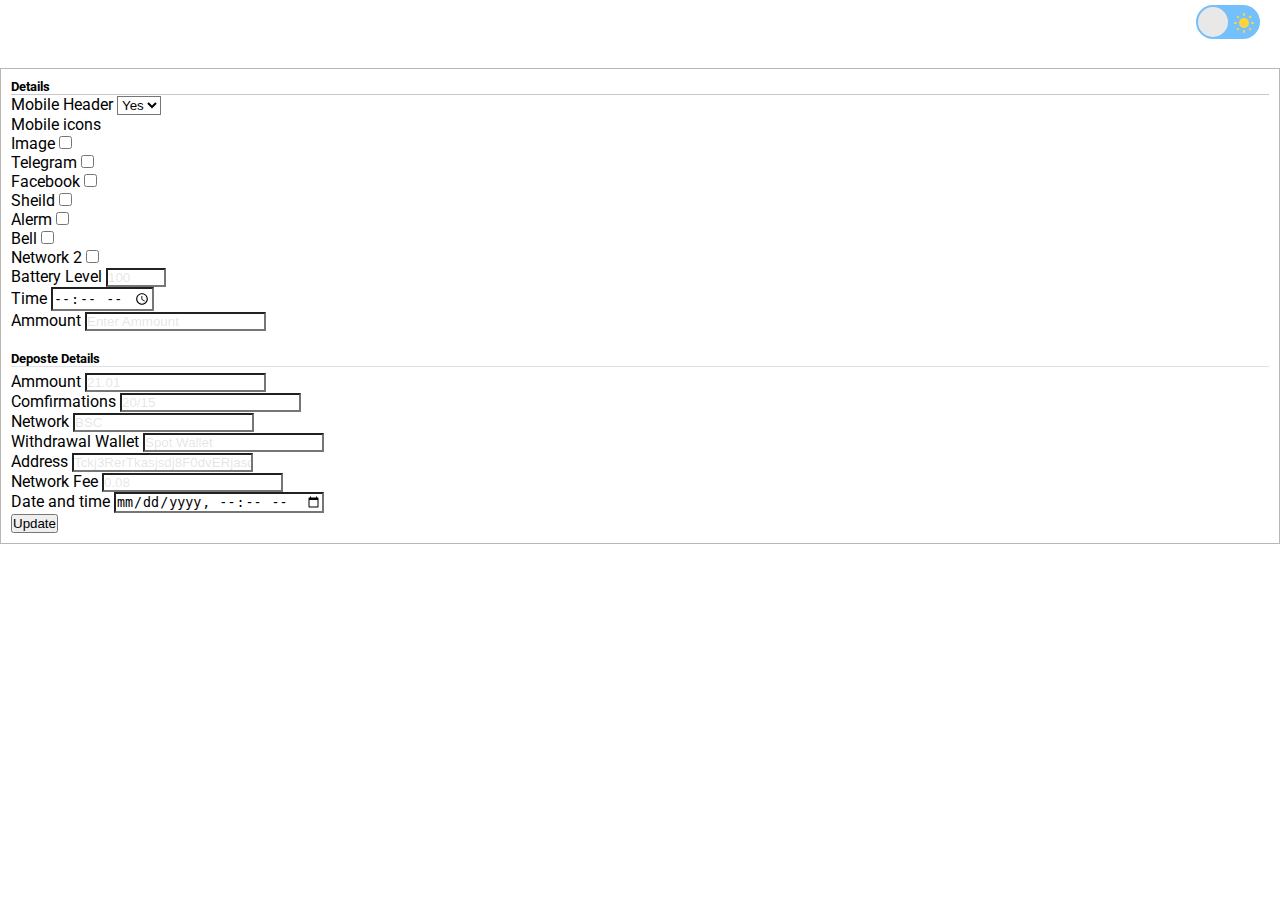
==== index.html @ 7aef1e12 "Withdraw push" ====
<!doctype html>
<html lang="en">
  <head>
    <meta charset="utf-8">
    <meta name="viewport" content="width=device-width, initial-scale=1">
    <!-- title  -->
    <title>Withdraw Details</title>

    <!-- Bootstrap 5.3 -->
    <link href="https://cdn.jsdelivr.net/npm/bootstrap@5.3.0/dist/css/bootstrap.min.css" rel="stylesheet" integrity="sha384-9ndCyUaIbzAi2FUVXJi0CjmCapSmO7SnpJef0486qhLnuZ2cdeRhO02iuK6FUUVM" crossorigin="anonymous">

    <!-- google fonts  -->
    <link rel="preconnect" href="https://fonts.googleapis.com">
    <link rel="preconnect" href="https://fonts.gstatic.com" crossorigin>
    <link href="https://fonts.googleapis.com/css2?family=Roboto:wght@300;400;500;700&display=swap" rel="stylesheet">

    <!-- fontawsome cdn  -->
    <link rel="stylesheet" href="https://cdnjs.cloudflare.com/ajax/libs/font-awesome/6.4.0/css/all.min.css">
    <!-- owl carousel  -->
    <link rel="stylesheet" href="css/owl.carousel.min.css">
    <link rel="stylesheet" href="css/owl.theme.default.min.css">

    <!-- style css  -->
    <link rel="stylesheet" href="css/styles.css">

  </head>
  <body class="white_preview">
    
    <div class="mode_switcher">
        <label class="switch">
            <span class="sun"><svg xmlns="http://www.w3.org/2000/svg" viewBox="0 0 24 24"><g fill="#ffd43b"><circle r="5" cy="12" cx="12"></circle><path d="m21 13h-1a1 1 0 0 1 0-2h1a1 1 0 0 1 0 2zm-17 0h-1a1 1 0 0 1 0-2h1a1 1 0 0 1 0 2zm13.66-5.66a1 1 0 0 1 -.66-.29 1 1 0 0 1 0-1.41l.71-.71a1 1 0 1 1 1.41 1.41l-.71.71a1 1 0 0 1 -.75.29zm-12.02 12.02a1 1 0 0 1 -.71-.29 1 1 0 0 1 0-1.41l.71-.66a1 1 0 0 1 1.41 1.41l-.71.71a1 1 0 0 1 -.7.24zm6.36-14.36a1 1 0 0 1 -1-1v-1a1 1 0 0 1 2 0v1a1 1 0 0 1 -1 1zm0 17a1 1 0 0 1 -1-1v-1a1 1 0 0 1 2 0v1a1 1 0 0 1 -1 1zm-5.66-14.66a1 1 0 0 1 -.7-.29l-.71-.71a1 1 0 0 1 1.41-1.41l.71.71a1 1 0 0 1 0 1.41 1 1 0 0 1 -.71.29zm12.02 12.02a1 1 0 0 1 -.7-.29l-.66-.71a1 1 0 0 1 1.36-1.36l.71.71a1 1 0 0 1 0 1.41 1 1 0 0 1 -.71.24z"></path></g></svg></span>
            <span class="moon"><svg xmlns="http://www.w3.org/2000/svg" viewBox="0 0 384 512"><path d="m223.5 32c-123.5 0-223.5 100.3-223.5 224s100 224 223.5 224c60.6 0 115.5-24.2 155.8-63.4 5-4.9 6.3-12.5 3.1-18.7s-10.1-9.7-17-8.5c-9.8 1.7-19.8 2.6-30.1 2.6-96.9 0-175.5-78.8-175.5-176 0-65.8 36-123.1 89.3-153.3 6.1-3.5 9.2-10.5 7.7-17.3s-7.3-11.9-14.3-12.5c-6.3-.5-12.6-.8-19-.8z"></path></svg></span>   
            <input type="checkbox" id="color_mode"  class="input">
            <!-- <input type="checkbox" name="color_mode" > -->
            <span class="slider"></span>
          </label>
    </div>

    <div class="container-fluid">
        <div class="row justify-content-center">
            <div class="col-md-6">
                <!-- form part start here  -->
                <div class="form_part">
                    <div class="card">
                        <div class="card-header">
                            <h5>Details</h5>
                        </div>
                        <div class="card-body">
                            <form action="screenshortWithdraw.html">
                                    <div class="mb-2">
                                        <label for="">Mobile Header</label>
                                        <select name="" id=""  class="form-control">
                                            <option value="">Yes</option>
                                            <option value="">No</option>
                                        </select>
                                    </div>
                                    <div class="row">
                                        <div class="col-12">
                                            <label >Mobile icons</label>
                                        </div>
                                        <div class="col-12">
                                            <div class="row">
                                                <div class="col-auto d-flex align-items-center ">
                                                    <label for="" class="mt-0 me-1">Image</label>
                                                    <input type="checkbox" name="" id="">
                                                </div>
                                                <div class="col-auto d-flex align-items-center m-1">
                                                    <label for="" class="mt-0 me-1">Telegram</label>
                                                    <input type="checkbox" name="" id="">
                                                </div>
                                                <div class="col-auto d-flex align-items-center m-1">
                                                    <label for="" class="mt-0 me-1">Facebook</label>
                                                    <input type="checkbox" name="" id="">
                                                </div>
                                                <div class="col-auto d-flex align-items-center m-1">
                                                    <label for="" class="mt-0 me-1">Sheild</label>
                                                    <input type="checkbox" name="" id="">
                                                </div>
                                                <div class="col-auto d-flex align-items-center m-1">
                                                    <label for="" class="mt-0 me-1">Alerm</label>
                                                    <input type="checkbox" name="" id="">
                                                </div>
                                                <div class="col-auto d-flex align-items-center m-1">
                                                    <label for="" class="mt-0 me-1">Bell</label>
                                                    <input type="checkbox" name="" id="">
                                                </div>
                                                <div class="col-auto d-flex align-items-center m-1">
                                                    <label for="" class="mt-0 me-1">Network 2</label>
                                                    <input type="checkbox" name="" id="">
                                                </div>
                                            </div>
                                        </div>                                        
                                        <div class="mb-2">
                                            <label for="">Battery Level </label>
                                            <input type="number" name="" placeholder="100" min="1" max="100" class="form-control">
                                        </div>
                                    </div>
                                    <div class="mb-2">
                                        <label for="">Time </label>
                                        <input type="time" name=""  class="form-control">
                                    </div>
                                    <div class="mb-2">
                                        <label for="">Ammount </label>
                                        <input type="number" name="" placeholder="Enter Ammount" class="form-control">
                                    </div>
                                    <div class="border">
                                        <h5>Deposte Details</h5>
                                    </div>
                                    <div class="mb-2">
                                        <label for="">Ammount </label>
                                        <input type="text" name="" placeholder="21.01" class="form-control">
                                    </div>
                                    <div class="mb-2">
                                        <div class="row">
                                            <div class="col-6">
                                                <label for="">Comfirmations </label>
                                                <input type="text" name="" placeholder="20/15" class="form-control">
                                            </div>
                                            <div class="col-6">
                                                <label for="">Network</label>
                                                <input type="text" name="" placeholder="BSC" class="form-control">
                                            </div>
                                        </div>
                                    </div>
                                    <div class="mb-2">
                                        <div class="row">
                                            <div class="col-6">
                                                <label for="">Withdrawal Wallet </label>
                                                <input type="text" name="" placeholder="Spot Wallet" class="form-control">
                                                <!-- <select name="" id="" class="form-control">
                                                    <option value="" disabled selected>Select one </option>
                                                    <option value="">Spot</option>
                                                    <option value="">TDX</option>
                                                </select> -->
                                            </div>
                                            <div class="col-6">
                                                <label for="">Address </label>
                                                <input type="text" name="" placeholder="Tckj3RerTkasjsdj8F0dvERjasd" class="form-control">
                                            </div>
                                        </div>
                                    </div>
                                    <div class="mb-2">
                                        <div class="row">
                                            <div class="col-6">
                                                <label for="">Network Fee </label>
                                                <input type="text" name="" placeholder="0.08" class="form-control">
                                            </div>
                                            <div class="col-6">
                                                <label for="">Date and time </label>
                                                <input type="datetime-local" name="" placeholder="MM/DD/YYYY HH:MM" class="form-control">
                                            </div>
                                        </div>
                                    </div>
                                    <div class="mb-2">
                                    </div>
                                    
                                    <div class="mb-2">
                                       <button type="submit" class="form-control btn btn-success" >  Update</button>
                                    </div>
                            </form>
                        </div>
                    </div>
                </div>
                <!-- form part end here  -->
            </div>
        </div>

    </div>
    



    <script src="https://code.jquery.com/jquery-3.6.0.min.js"></script>
    <script src="https://cdn.jsdelivr.net/npm/bootstrap@5.3.0/dist/js/bootstrap.bundle.min.js" integrity="sha384-geWF76RCwLtnZ8qwWowPQNguL3RmwHVBC9FhGdlKrxdiJJigb/j/68SIy3Te4Bkz" crossorigin="anonymous"></script>
    <script src="https://html2canvas.hertzen.com/dist/html2canvas.min.js"></script>
    <script src="js/themeswicher.js"></script>
   
  </body>
</html>
---- css/styles.css ----
/* top bar part start here  */
.top_bar{
    display: flex;
    justify-content: center;
    align-items: center;
}
.time_icon{    
    display: flex;            
    justify-content: center;            
    align-items: center;
}
.time_icon span{        
    font-size: 12px;                
    font-weight: 400;                
    margin-top: 3px;
}
.net_battery{
    display: flex;
    justify-content: center;
    align-items: center;
}
.wifi{

}
.wifi_main img{
    width: 12px;
}
.clock_black{
    display: block;
}
.clock_black{
    display: block;
}
.wifi_main i{
        
    font-size: 12px;
        
    margin-left: 4px;
        }
.wifi_signal{

}
.wifi_signal i{

}
.signal_bars{

}
.signal_main{

}
.signal_main i{

    font-size: 12px;
        
    margin-left: 3px;
}
.signal_main i span{

}
.signal_signal{

}
.signal_signal i{

}
.battery_main{

display: flex;

justify-content: center;

align-items: center;
}
.battery_main i{

font-size: 17px;

margin-left: 5px;

position: relative;

margin-top: 6px;
}
.battery_main i span{

position: absolute;

left: 3px;

top: 33%;

background: #000000ab;

height: 29%;

width: 60%;
}
/* topbar part end here  */













*{
    margin: 0;
    padding: 0;
}
body{
    font-family: 'Roboto', sans-serif;
    background-color: #fff;
}

/* top title and back button  */
.title_back{

margin-top: 10px;
}
.arrow_back{

color: #000;
}
.arrow_back a{

}
.arrow_back a i{

color: #00000075;
}
.title{

}
.title h4{    
    font-size: 14px;            
    margin: 0px;            
    margin-top: 5px;
}
.download_btn{
}
.download_btn a{
    position: relative;
    border-top: 2px solid #00000063;
    border-bottom: 2px solid #00000063;
}
.download_btn a::after{
    content: '';
    position: absolute;
    border-left: 2px solid #00000063;
    border-right: 2px solid #00000063;
    height: 24%;
    width: 100%;
    left: 0px;
    bottom: 0px;
}
.download_btn a::before{
    content: '';
    position: absolute;
    border-left: 2px solid #00000063;
    border-right: 2px solid #00000063;
    height: 45%;
    width: 100%;
    left: 0px;
    top: 0px;
}
.download_btn a i{        
    padding: 7px 4px;        
    color: #00000063;        
    font-size: 12px;
}
/* top title and back button end  */

/* status part start here  */
.status{

margin: 20px 0px;
}
.status h4{    
    font-size: 12px;            
    text-transform: capitalize;            
    font-weight: 400;            
    color: #0009;
}
.status h1{    
    text-transform: uppercase;            
    font-size: 20px;
}
.status h3{
            
    font-size: 13px;
            
    margin: 10px 0px;
            
    color: #47aa88;
}
.status h3 i{

}
.status h1 span{

font-size: 14px;
}
.status p{

font-weight: 400;

font-size: 11px;

color: #a2a2a0;

margin: 0px;

margin-top: 10px;
}
.status a{

text-decoration: none;

font-size: 12px;

color: #cca823;
}

/* status part end here  */

/* details part start here  */
.details{

background: #f5f5f5;

padding: 10px 0px;
}
.details ul{

padding: 0px;
}
.btn_address{
    
padding: 0;
    
margin: 0;
    
color: #efb83b !important;
    
text-transform: capitalize;
    
font-size: 12px;
}
.btn_address:active{
    border: none;
}
.details ul li{

display: flex;

list-style: none;

justify-content: space-between;

margin: 10px 0px;

align-items: center;
}
.details ul li h4{

font-size: 12px;

font-weight: 400;

color: #0000008a;
}
.details ul li h3{

margin-right: auto;

font-size: 10px;

text-align: right;

margin-right: auto;

margin-left: 20px;

/* display: flex; */

/* justify-content: end; */
}
.details ul li h3 button{

}
.btn_copy{
    
padding: 0px;
    
border: none;
    
margin-left: 5px;
    
display: flex;
    
justify-content: center;
    
align-items: center;
    
color: #0000007d;
}
.btn_copy i{

}

.details ul li h3 span{

}
.btn:focus{
    outline: none;
    box-shadow: none;
}
/* details part end here  */


/* sheild part start here  */
.wTow{
    padding: 10px;
    border-radius: 5px;
    box-shadow: 3px 3px 5px 3px #00000038;
    margin-top: 20px;
}
.wTow img{

}
.wTow p{
    font-size: 10px;
    margin: 0;
}
.wTow a{
    
}
.wTow a i{

color: #000;
}
/* sheild part end here  */

   /* help part start here  */
   .help{
    
    margin: 20px 0px;
    
    text-align: center;
    }
    .help a{
    
font-size: 14px;
    
text-decoration: none;
    
font-weight: 400;
    
color: #f6c531;
    }
    .help a i{
    
    margin-right: 10px;
    
    color: #00000091;
    }
    /* help part end here  */

    .bt_light{
        display: none;
        width: 12px;
    }
    .bt_dark{
        display: block;
        width: 12px;
    }
    .Withdraw_part{
        width: 425px;
        margin: auto;
        /* border: 1px solid #fff; */
        border-radius: 20px;
        padding: 20px;
        margin-top: 20px;
    }


    
/* form part start here  */
.dark_preview .form_part{
    margin-top: 68px;
}
.dark_preview .form_part .card{
    background: transparent;
    border: 1px solid #999393ad;
    padding: 10px;
    height: 100%;
}
.dark_preview .form_part .card-body{

}
.dark_preview .card-body form{

}
.dark_preview .card-body form label{

color: #fff;

margin-top: 10px;
}
.dark_preview .card-header{

border-bottom: 1px solid #ccc8c8;

background: transparent;
}
.dark_preview .card-header h5{color: #fff;}
.dark_preview .card-body form input{

border-radius: 0;

background: transparent;

color: #fff;
}
.dark_preview .card-body form input::placeholder{
color: #a2a0a047;
}
.dark_preview .card-body form input:focus{background: transparent;color: #fff;outline: none;box-shadow: none;border: 1px solid #00000054;}
.dark_preview  .card-body form select{

background: transparent;

color: #fff;

border-radius: 0;
}
.dark_preview  .card-body select option{background-color: #1f263042;border-radius: 0;}
.dark_preview  .card-body form select::placeholder{
background-color: transparent;
color: #fff;
}
.dark_preview  .card-body form select:focus{
    box-shadow: none;
    border: 1px solid #fff;
    color: #fff;
    background-color: transparent;
}
    /* form part end here  */
    

    /* responsive buttons  */
    
.responsive_btns{
    text-align: center;
    padding: 10px 0px;
    border-bottom: 1px solid #15151530;
    padding-bottom: 10px;
  }
  .responsive_btns button{
    border: 1px solid #000;
    margin: 0px 5px;
    background: #6c757d;
    border-radius: 15px;
    padding: 0px 5px;
    color: #fff;
    border: none;
    box-shadow: 2px 3px 8px 3px #54505066;
    transition: .4s all ease-in-out;
  }
  .responsive_btns button:hover{
    background: #4e5458;
  }
  .btn_screenshort{
    box-shadow: 2px 3px 8px 3px #54505066;
    margin: 0px 5px;
  }


    /* switch button here  */
    
    .mode_switcher{
    
    position: fixed;
    
    top: 5px;
    
    right: 20px;
    }
    .mode_switcher .switch {
    font-size: 17px;
    position: relative;
    display: inline-block;
    width: 64px;
    height: 34px;
    }
    
    .mode_switcher  .switch input {
    opacity: 0;
    width: 0;
    height: 0;
    }
    
    .mode_switcher .slider {
    position: absolute;
    cursor: pointer;
    top: 0;
    left: 0;
    right: 0;
    bottom: 0;
    background-color: #73C0FC;
    transition: .4s;
    border-radius: 30px;
    margin: 0px;
    }
    
    .mode_switcher .slider:before {
    position: absolute;
    content: "";
    height: 30px;
    width: 30px;
    border-radius: 20px;
    left: 2px;
    bottom: 2px;
    z-index: 2;
    background-color: #e8e8e8;
    transition: .4s;
    }
    
    .mode_switcher .sun svg {
    position: absolute;
    top: 6px;
    left: 36px;
    z-index: 1;
    width: 24px;
    height: 24px;
    }
    
    .mode_switcher .moon svg {
    fill: #73C0FC;
    position: absolute;
    top: 5px;
    left: 5px;
    z-index: 1;
    width: 24px;
    height: 24px;
    }
    
    /* .switch:hover */.sun svg {
    animation: rotate 15s linear infinite;
    }
    
    @keyframes rotate {
    
    0% {
      transform: rotate(0);
    }
    
    100% {
      transform: rotate(360deg);
    }
    }
    
    /* .switch:hover */.moon svg {
    animation: tilt 5s linear infinite;
    }
    
    @keyframes tilt {
    
    0% {
      transform: rotate(0deg);
    }
    
    25% {
      transform: rotate(-10deg);
    }
    
    75% {
      transform: rotate(10deg);
    }
    
    100% {
      transform: rotate(0deg);
    }
    }
    
    .mode_switcher  .input:checked + .slider {
    background-color: #183153;
    }
    
    .mode_switcher .input:focus + .slider {
    box-shadow: 0 0 1px #183153;
    }
    
    .mode_switcher .input:checked + .slider:before {
    transform: translateX(30px);
    }
    
    
    

    /* =================================== Dark style ========================================= */
    
*{
    margin: 0;
    padding: 0;
}


.dark_preview{
    font-family: 'Roboto', sans-serif;
    background: #1f2630;
}

.dark_preview::-webkit-scrollbar{
    display: none;
}
/* top bar part start here  */
.dark_preview .top_bar{
    display: flex;
    justify-content: center;
    align-items: center;
}
.dark_preview .time_icon{    
    display: flex;            
    justify-content: center;            
    align-items: center;
}
.dark_preview .time_icon span{
    font-size: 12px;
    font-weight: 400;
    margin-top: 3px;
    color: #fff;
}
.dark_preview .net_battery{
    display: flex;
    justify-content: center;
    align-items: center;
}
.dark_preview .wifi{

color: #ffffffc9;
}
.dark_preview .wifi_main img{
    width: 12px;
}
.dark_preview .clock_black{
    display: none;
}
.dark_preview .clock_white{
    display: block;
}
.dark_preview .wifi_main i{
        
    font-size: 12px;
        
    margin-left: 4px;
        }
.dark_preview .wifi_signal{

}
.dark_preview .wifi_signal i{

}
.dark_preview .signal_bars{

}
.dark_preview .signal_main{

}
.dark_preview .signal_main i{

font-size: 12px;

margin-left: 3px;

color: #ffffffc7;
}
.dark_preview .signal_main i span{

}
.dark_preview .signal_signal{

}
.dark_preview .signal_signal i{

}
.dark_preview .battery_main{

display: flex;

justify-content: center;

align-items: center;
}
.dark_preview .battery_main i{

font-size: 17px;

margin-left: 5px;

position: relative;

margin-top: 6px;

color: #fff;
}
.dark_preview .battery_main i span{

position: absolute;

left: 3px;

top: 33%;

background: #ffffff7a;

height: 29%;

width: 60%;
}
/* topbar part end here  */

/* top title and back button  */
.dark_preview .title_back{

margin-top: 10px;
}
.dark_preview .arrow_back{
}
.dark_preview .arrow_back a{

}
.dark_preview .arrow_back a i{

color: #ffffff85;
}
.dark_preview .title{

}
.dark_preview .title h4{
    font-size: 14px;
    margin: 0px;
    margin-top: 5px;
    color: #fff;
}
.dark_preview .download_btn{
}
.dark_preview .download_btn a{
    position: relative;
    border-top: 2px solid #ffffff7d;
    border-bottom: 2px solid #ffffff85;
}
.dark_preview .download_btn a::after{
    content: '';
    position: absolute;
    border-left: 2px solid #ffffff80;
    border-right: 2px solid #ffffff75;
    height: 24%;
    width: 100%;
    left: 0px;
    bottom: 0px;
}
.dark_preview .download_btn a::before{
    content: '';
    position: absolute;
    border-left: 2px solid #ffffff7a;
    border-right: 2px solid #ffffff75;
    height: 45%;
    width: 100%;
    left: 0px;
    top: 0px;
}
.dark_preview .download_btn a i{
    padding: 7px 4px;
    color: #ffffff9e;
    font-size: 12px;
}
/* top title and back button end  */

/* status part start here  */
.dark_preview .status{

margin: 20px 0px;
}
.dark_preview .status h4{
    font-size: 12px;
    text-transform: capitalize;
    font-weight: 400;
    color: #fff9;
}
.dark_preview .status h1{
    text-transform: uppercase;
    font-size: 20px;
    color: #fff;
}
.dark_preview .status h3{
            
    font-size: 13px;
            
    margin: 10px 0px;
            
    color: #47aa88;
}
.dark_preview .status h3 i{

}
.dark_preview .status h1 span{

font-size: 14px;
}
.dark_preview .status p{

font-weight: 400;

font-size: 11px;

color: #a2a2a0;

margin: 0px;

margin-top: 10px;
}
.dark_preview .status a{

text-decoration: none;

font-size: 12px;

color: #cca823;
}

/* status part end here  */

/* details part start here  */
.dark_preview .details{

background: #1f2630;

padding: 10px 0px;

border-top: 1px solid #adb4bf1a;
}
.dark_preview .details ul{

padding: 0px;
}
.dark_preview .btn_address{
    
padding: 0;
    
margin: 0;
    
color: #efb83b !important;
    
text-transform: capitalize;
    
font-size: 12px;
}
.dark_preview .btn_address:active{
    border: none;
}
.dark_preview .details ul li{

display: flex;

list-style: none;

justify-content: space-between;

margin: 10px 0px;

align-items: center;
}
.dark_preview .details ul li h4{

font-size: 12px;

font-weight: 400;

color: #ffffff8a;
}
.dark_preview .details ul li h3{

margin-right: auto;

font-size: 10px;

text-align: right;

margin-right: auto;

margin-left: 20px;

/* display: flex; */

/* justify-content: end; */

color: #ffffffb5;
}
.dark_preview .details ul li h3 button{

}
.dark_preview .btn_copy{
    
padding: 0px;
    
border: none;
    
margin-left: 5px;
    
display: flex;
    
justify-content: center;
    
align-items: center;
    
color: #0000007d;
}
.dark_preview .btn_copy i{

color: #ffffff91;
}

.dark_preview .details ul li h3 span{

}
.dark_preview .btn:focus{
    outline: none;
    box-shadow: none;
}
/* details part end here  */


/* sheild part start here  */
.dark_preview .wTow{
    padding: 10px;
    border-radius: 5px;
    box-shadow: 3px 3px 5px 3px #00000038;
    margin-top: 20px;
}
.dark_preview .wTow img{

}
.dark_preview .wTow p{
    font-size: 10px;
    margin: 0;
    color: #ffffff8c;
}
.dark_preview .wTow a{
    
}
.dark_preview .wTow a i{

color: #ffffff8a;
}
/* sheild part end here  */

   /* help part start here  */
   .dark_preview .help{
    
    margin: 20px 0px;
    
    text-align: center;
    }
    .dark_preview .help a{
    
font-size: 14px;
    
text-decoration: none;
    
font-weight: 400;
    
color: #f6c531;
}
.dark_preview .help a i{

margin-right: 10px;

color: #00000091;
}
/* help part end here  */
.dark_preview .bt_light{
    display: block;
    width: 12px;
}
.dark_preview .bt_dark{
    display: none;
    width: 12px;
}
.dark_preview .Withdraw_part{
    width: 425px;
    margin: auto;
    border: none;
    border-radius: 0px;
    padding: 20px;
    /* margin-top: 20px; */
    background: #1f2630;
}



    
/* form part start here  */

 .form_part{
    margin-top: 68px;
    }
.form_part .card{
    
    background: transparent;
    
    border: 1px solid #999393ad;
    
    padding: 10px;
    
    height: 100%;
}
 .form_part .card-body{
    
    }
 .card-body form{
    
    }
 .card-body form label{
    
    color: #000;
    
    margin-top: 10px;
    }
 .card-header{
    
    border-bottom: 1px solid #ccc8c8;
    
    background: transparent;
    }
.card-header h5{
    color: #000;
    }
.card-body form input{
    
    border-radius: 0;
    
    background: transparent;
    
    color: #000;
    }
.card-body form input::placeholder{
    color: #a2a0a047;
}
.card-body form input:focus{
    background: transparent;
    color: #000;
    outline: none;
    box-shadow: none;
    border: 1px solid #00000054;
}
 .card-body form select{
    
    background: transparent;
    
    color: #000;
    
    border-radius: 0;
    }
.card-body select option{background-color: #1f263042;border-radius: 0;}
.card-body form select::placeholder{
    background-color: transparent;
    color: #fff;
    }
.card-body form select:focus{box-shadow: none;border: 1px solid #fff;color: #000;background-color: transparent;}
    /* form part end here  */
    

    /* responsive buttons  */
    
.responsive_btns{
    text-align: center;
    padding: 10px 0px;
    border-bottom: 1px solid #15151530;
    padding-bottom: 10px;
  }
  .responsive_btns button{
    border: 1px solid #000;
    margin: 0px 5px;
    background: #6c757d;
    border-radius: 15px;
    padding: 0px 5px;
    color: #fff;
    border: none;
    box-shadow: 2px 3px 8px 3px #54505066;
    transition: .4s all ease-in-out;
  }
  .responsive_btns button:hover{
    background: #4e5458;
  }
  .btn_screenshort{
    box-shadow: 2px 3px 8px 3px #54505066;
    margin: 0px 5px;
  }


    /* switch button here  */
    
    .mode_switcher{
    
    position: fixed;
    
    top: 5px;
    
    right: 20px;
    }
    .mode_switcher .switch {
    font-size: 17px;
    position: relative;
    display: inline-block;
    width: 64px;
    height: 34px;
    }
    
    .mode_switcher  .switch input {
    opacity: 0;
    width: 0;
    height: 0;
    }
    
    .mode_switcher .slider {
    position: absolute;
    cursor: pointer;
    top: 0;
    left: 0;
    right: 0;
    bottom: 0;
    background-color: #73C0FC;
    transition: .4s;
    border-radius: 30px;
    margin: 0px;
    }
    
    .mode_switcher .slider:before {
    position: absolute;
    content: "";
    height: 30px;
    width: 30px;
    border-radius: 20px;
    left: 2px;
    bottom: 2px;
    z-index: 2;
    background-color: #e8e8e8;
    transition: .4s;
    }
    
    .mode_switcher .sun svg {
    position: absolute;
    top: 6px;
    left: 36px;
    z-index: 1;
    width: 24px;
    height: 24px;
    }
    
    .mode_switcher .moon svg {
    fill: #73C0FC;
    position: absolute;
    top: 5px;
    left: 5px;
    z-index: 1;
    width: 24px;
    height: 24px;
    }
    
    /* .switch:hover */.sun svg {
    animation: rotate 15s linear infinite;
    }
    
    @keyframes rotate {
    
    0% {
      transform: rotate(0);
    }
    
    100% {
      transform: rotate(360deg);
    }
    }
    
    /* .switch:hover */.moon svg {
    animation: tilt 5s linear infinite;
    }
    
    @keyframes tilt {
    
    0% {
      transform: rotate(0deg);
    }
    
    25% {
      transform: rotate(-10deg);
    }
    
    75% {
      transform: rotate(10deg);
    }
    
    100% {
      transform: rotate(0deg);
    }
    }
    
    .mode_switcher  .input:checked + .slider {
    background-color: #183153;
    }
    
    .mode_switcher .input:focus + .slider {
    box-shadow: 0 0 1px #183153;
    }
    
    .mode_switcher .input:checked + .slider:before {
    transform: translateX(30px);
    }
    
    
    .mobile_input{
        border-bottom: 1px solid #cbc2c2b0;
        padding-bottom: 10px;
    }


    .battery_main{
        display: flex;
        position: relative;
        justify-content: center;
        align-items: center;
        border: 1px solid #fff;
        height: 12px;
        width: 8px;
        margin: 0px 2px;
      }
      .battery_level{
        position: absolute;
        background: #fff;
        /* height: 70%; */
        width: 100%;
        bottom: 0px;
      }
      .white_preview .battery_main{
        display: flex;
        position: relative;
        justify-content: center;
        align-items: center;
        border: 1px solid #000;
        height: 12px;
        width: 8px;
        margin: 0px 2px;
      }
      .battery_main::after{
        content: "";
        position: absolute;
        width: 60%;
        height: 2px;
        top: -2px;
        left: 50%;
        transform: translateX(-50%);
        background-color: #fff;

      }
      .white_preview .battery_main::after{
        content: "";
        position: absolute;
        width: 60%;
        height: 2px;
        top: -2px;
        left: 50%;
        transform: translateX(-50%);
        background-color: #000;

      }
      .white_preview .battery_level{
        position: absolute;
        background: #000;
        /* height: 70%; */
        width: 100%;
        bottom: 0px;
      }
      .border{
        border: none !important;
        border-bottom: 1px solid #dee2e6 !important;
        color: #fff;
        margin-bottom: 5px;
        margin-top: 20px;
      }
      .white_preview .border{
        color: #000;
      }
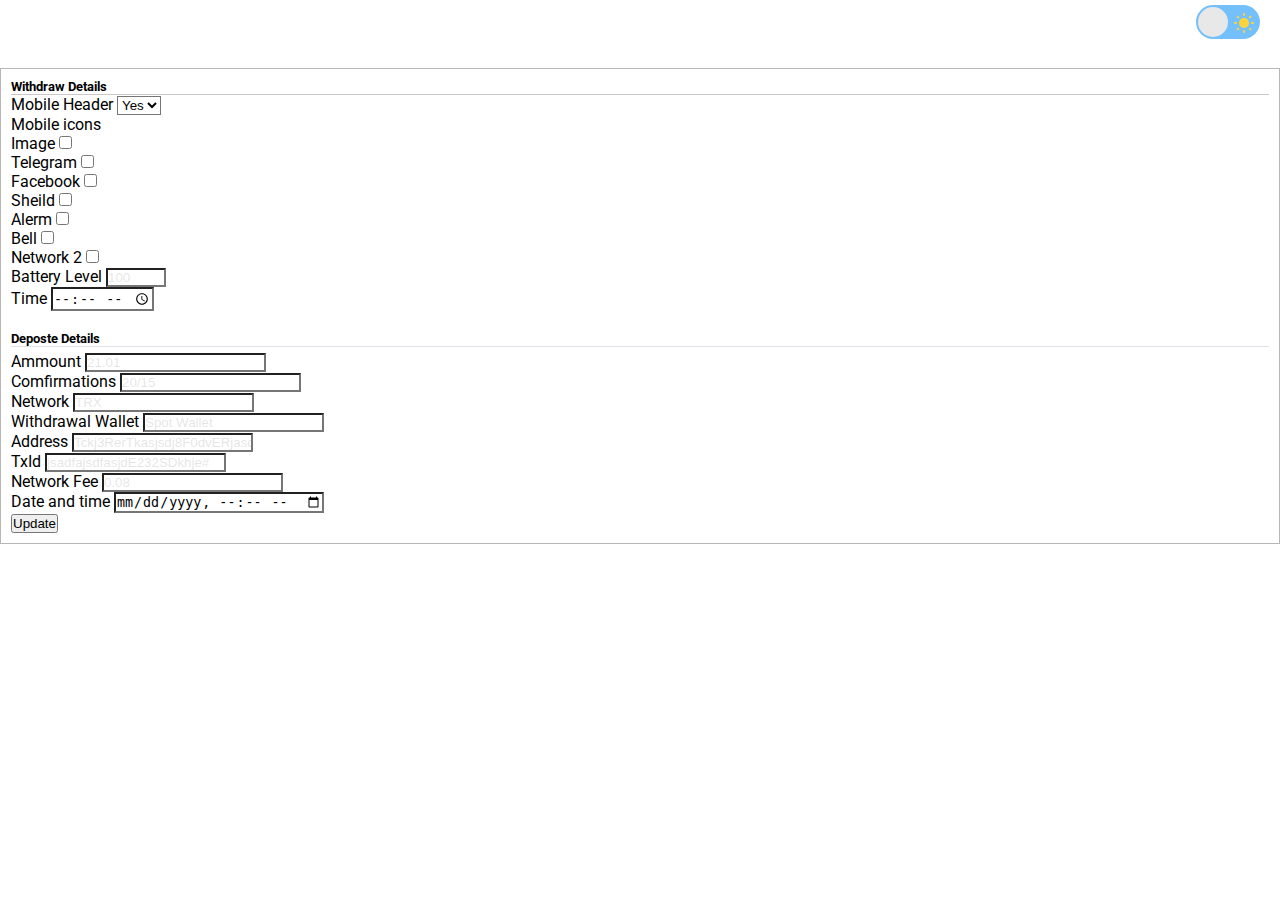
==== commit 863f9f95: "amount input 1 remove" ====
--- a/index.html
+++ b/index.html
@@ -43,7 +43,7 @@
                 <div class="form_part">
                     <div class="card">
                         <div class="card-header">
-                            <h5>Details</h5>
+                            <h5>Withdraw Details</h5>
                         </div>
                         <div class="card-body">
                             <form action="screenshortWithdraw.html">
@@ -99,43 +99,45 @@
                                         <label for="">Time </label>
                                         <input type="time" name=""  class="form-control">
                                     </div>
-                                    <div class="mb-2">
-                                        <label for="">Ammount </label>
-                                        <input type="number" name="" placeholder="Enter Ammount" class="form-control">
-                                    </div>
                                     <div class="border">
                                         <h5>Deposte Details</h5>
                                     </div>
-                                    <div class="mb-2">
-                                        <label for="">Ammount </label>
-                                        <input type="text" name="" placeholder="21.01" class="form-control">
+                                    <div class="row mb-2">
+                                        <div class="col-6">
+                                            <label for="">Ammount </label>
+                                            <input type="text" name="" placeholder="21.01" class="form-control">
+                                        </div>
+                                        <div class="col-6">
+                                            <label for="">Comfirmations </label>
+                                            <input type="text" name="" placeholder="20/15" class="form-control">
+                                        </div>
                                     </div>
+                                    
                                     <div class="mb-2">
                                         <div class="row">
+                                            
                                             <div class="col-6">
-                                                <label for="">Comfirmations </label>
-                                                <input type="text" name="" placeholder="20/15" class="form-control">
+                                                <label for="">Network</label>
+                                                <input type="text" name="" placeholder="TRX" class="form-control">
                                             </div>
                                             <div class="col-6">
-                                                <label for="">Network</label>
-                                                <input type="text" name="" placeholder="BSC" class="form-control">
+                                                <label for="">Withdrawal Wallet </label>
+                                                <input type="text" name="" placeholder="Spot Wallet" class="form-control">
+                                               
                                             </div>
                                         </div>
                                     </div>
                                     <div class="mb-2">
                                         <div class="row">
-                                            <div class="col-6">
-                                                <label for="">Withdrawal Wallet </label>
-                                                <input type="text" name="" placeholder="Spot Wallet" class="form-control">
-                                                <!-- <select name="" id="" class="form-control">
-                                                    <option value="" disabled selected>Select one </option>
-                                                    <option value="">Spot</option>
-                                                    <option value="">TDX</option>
-                                                </select> -->
-                                            </div>
+                                            
                                             <div class="col-6">
                                                 <label for="">Address </label>
                                                 <input type="text" name="" placeholder="Tckj3RerTkasjsdj8F0dvERjasd" class="form-control">
+                                            </div>
+                                            <div class="col-6">
+                                                <label for="">TxId</label>
+                                                <input type="text" name="" placeholder="jsadfajsdfasjdE232SDkhje#" class="form-control">
+                                               
                                             </div>
                                         </div>
                                     </div>
